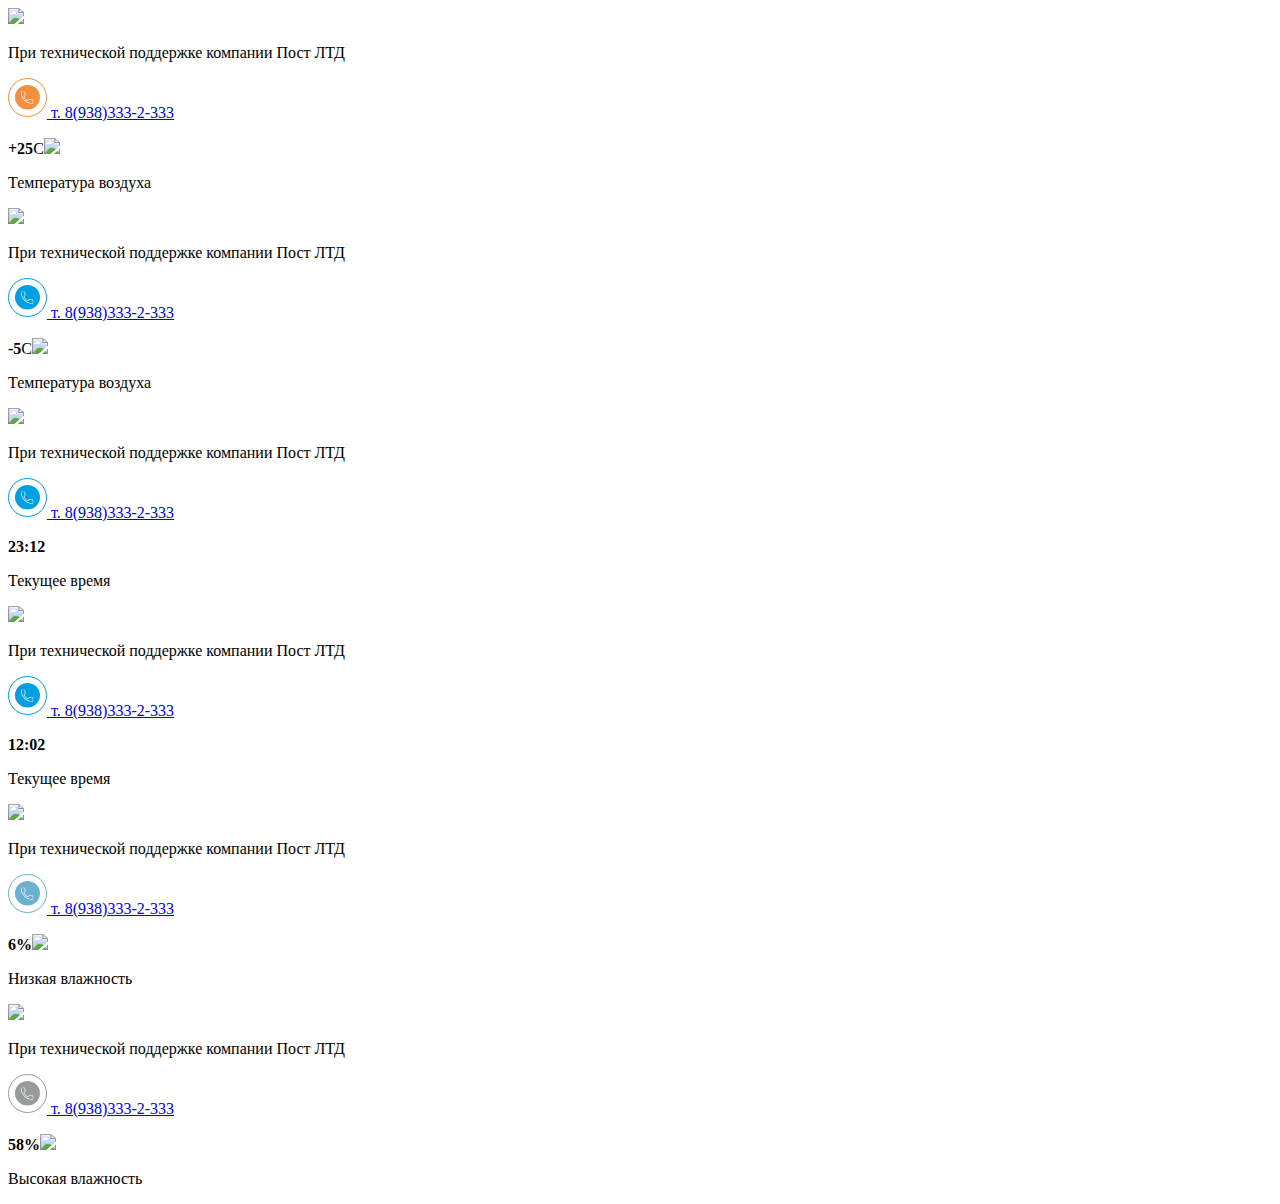
==== assets/index.html @ 9f325e2d "28/10" ====
<!DOCTYPE html>
<html lang="ru">

<head>
  <meta charset="UTF-8">
  <title>Погода</title>
  <meta name="viewport" content="width=device-width, initial-scale=1.0, maximum-scale=1.0" />
  <meta name="cmsmagazine" content="5a7189a28fb3dc68238dbdb44c9ea99c" />
  <link rel="icon" type="image/png" sizes="16x16" href="">
  <link rel="stylesheet" href="css/style.min.css" data-inprogress="">

</head>

<body>
  <!-- Основной контент -->
  <div class="wrapper">
    <div class="box box_1">
      <div class="container">
        <header class="header">
          <img src="img/logo.png" class="logo">
          <div class="top_content">
            <p>При технической поддержке компании Пост ЛТД</p>
            <a href="tel:+8(938)333-2-333">
              <span class="svg">
                <svg width="39" height="40" viewBox="0 0 39 40" fill="none" xmlns="http://www.w3.org/2000/svg">
                  <g >
                    <ellipse cx="19.4727" cy="19.25" rx="12.4727" ry="12.25" fill="#F3903F"/>
                  </g>
                  <g clip-path="url(#clip0)">
                    <path d="M24.3961 21.513C23.6268 21.513 22.8732 21.395 22.1583 21.1629C21.8097 21.045 21.4145 21.1359 21.1848 21.3654L19.7688 22.4157C18.1447 21.5646 17.1049 20.544 16.2489 18.9592L17.2893 17.6014C17.5513 17.3435 17.6451 16.9676 17.5329 16.615C17.2959 15.9096 17.1751 15.1688 17.1751 14.4145C17.1751 13.8813 16.7333 13.4474 16.1904 13.4474H13.8928C13.3499 13.4474 12.9081 13.8813 12.9081 14.4145C12.9081 20.6355 18.062 25.6974 24.3961 25.6974C24.939 25.6974 25.3808 25.2635 25.3808 24.7303V22.4801C25.3808 21.9469 24.939 21.513 24.3961 21.513ZM24.7244 24.7303C24.7244 24.9082 24.5767 25.0526 24.3961 25.0526C18.4237 25.0526 13.5646 20.2803 13.5646 14.4145C13.5646 14.2365 13.7123 14.0921 13.8928 14.0921H16.1904C16.371 14.0921 16.5187 14.2365 16.5187 14.4145C16.5187 15.2378 16.65 16.0463 16.9073 16.8129C16.9453 16.9335 16.9145 17.0579 16.7944 17.1804L15.5996 18.7342C15.5241 18.8328 15.5123 18.965 15.5694 19.0746C16.5429 20.9527 17.7252 22.1146 19.6513 23.0836C19.7622 23.1403 19.8981 23.1287 19.9985 23.054L21.6148 21.8509C21.7027 21.7658 21.832 21.7361 21.9489 21.7741C22.734 22.0288 23.5572 22.1578 24.3962 22.1578C24.5767 22.1578 24.7244 22.3022 24.7244 22.4801L24.7244 24.7303Z" fill="white"/>
                  </g>
                  <circle cx="19.5" cy="19.5" r="19" stroke="#F3903F"/>
                  <defs>
                    <filter id="filter0_d" x="3" y="7" width="32.9454" height="32.5" filterUnits="userSpaceOnUse" color-interpolation-filters="sRGB">
                      <feFlood flood-opacity="0" result="BackgroundImageFix"/>
                      <feColorMatrix in="SourceAlpha" type="matrix" values="0 0 0 0 0 0 0 0 0 0 0 0 0 0 0 0 0 0 127 0"/>
                      <feOffset dy="4"/>
                      <feGaussianBlur stdDeviation="2"/>
                      <feColorMatrix type="matrix" values="0 0 0 0 0.9875 0 0 0 0 0.67294 0 0 0 0 0.415573 0 0 0 1 0"/>
                      <feBlend mode="normal" in2="BackgroundImageFix" result="effect1_dropShadow"/>
                      <feBlend mode="normal" in="SourceGraphic" in2="effect1_dropShadow" result="shape"/>
                    </filter>
                    <clipPath id="clip0">
                      <rect width="12.4727" height="12.25" fill="white" transform="translate(12.9081 13.4474)"/>
                    </clipPath>
                  </defs>
                </svg>
              </span>
              т. 8(938)333-2-333
            </a>
          </div>
        </header>
        <div class="content">
          <div class="weather_box">
            <span class="circle_about"></span>
            <div class="circle">
              <p class="temperature"><strong>+25</strong><span class="cels">C</span><img src="img/icon_1.png" class="icon"></p>
            </div>
          </div>
          <p>Температура воздуха</p>
        </div>
      </div>
    </div>
    <div class="box box_2">
      <div class="container">
        <header class="header">
          <img src="img/logo.png" class="logo">
          <div class="top_content">
            <p>При технической поддержке компании Пост ЛТД</p>
            <a href="tel:+8(938)333-2-333">
              <span class="svg">
                <svg width="39" height="40" viewBox="0 0 39 40" fill="none" xmlns="http://www.w3.org/2000/svg">
                  <g>
                    <ellipse cx="19.4727" cy="19.25" rx="12.4727" ry="12.25" fill="#009ee2"/>
                  </g>
                  <g clip-path="url(#clip0)">
                    <path d="M24.3961 21.513C23.6268 21.513 22.8732 21.395 22.1583 21.1629C21.8097 21.045 21.4145 21.1359 21.1848 21.3654L19.7688 22.4157C18.1447 21.5646 17.1049 20.544 16.2489 18.9592L17.2893 17.6014C17.5513 17.3435 17.6451 16.9676 17.5329 16.615C17.2959 15.9096 17.1751 15.1688 17.1751 14.4145C17.1751 13.8813 16.7333 13.4474 16.1904 13.4474H13.8928C13.3499 13.4474 12.9081 13.8813 12.9081 14.4145C12.9081 20.6355 18.062 25.6974 24.3961 25.6974C24.939 25.6974 25.3808 25.2635 25.3808 24.7303V22.4801C25.3808 21.9469 24.939 21.513 24.3961 21.513ZM24.7244 24.7303C24.7244 24.9082 24.5767 25.0526 24.3961 25.0526C18.4237 25.0526 13.5646 20.2803 13.5646 14.4145C13.5646 14.2365 13.7123 14.0921 13.8928 14.0921H16.1904C16.371 14.0921 16.5187 14.2365 16.5187 14.4145C16.5187 15.2378 16.65 16.0463 16.9073 16.8129C16.9453 16.9335 16.9145 17.0579 16.7944 17.1804L15.5996 18.7342C15.5241 18.8328 15.5123 18.965 15.5694 19.0746C16.5429 20.9527 17.7252 22.1146 19.6513 23.0836C19.7622 23.1403 19.8981 23.1287 19.9985 23.054L21.6148 21.8509C21.7027 21.7658 21.832 21.7361 21.9489 21.7741C22.734 22.0288 23.5572 22.1578 24.3962 22.1578C24.5767 22.1578 24.7244 22.3022 24.7244 22.4801L24.7244 24.7303Z" fill="white"/>
                  </g>
                  <circle cx="19.5" cy="19.5" r="19" stroke="#009ee2"/>
                  <defs>
                    <filter id="filter0_d" x="3" y="7" width="32.9454" height="32.5" filterUnits="userSpaceOnUse" color-interpolation-filters="sRGB">
                      <feFlood flood-opacity="0" result="BackgroundImageFix"/>
                      <feColorMatrix in="SourceAlpha" type="matrix" values="0 0 0 0 0 0 0 0 0 0 0 0 0 0 0 0 0 0 127 0"/>
                      <feOffset dy="4"/>
                      <feGaussianBlur stdDeviation="2"/>
                      <feColorMatrix type="matrix" values="0 0 0 0 0.9875 0 0 0 0 0.67294 0 0 0 0 0.415573 0 0 0 1 0"/>
                      <feBlend mode="normal" in2="BackgroundImageFix" result="effect1_dropShadow"/>
                      <feBlend mode="normal" in="SourceGraphic" in2="effect1_dropShadow" result="shape"/>
                    </filter>
                    <clipPath id="clip0">
                      <rect width="12.4727" height="12.25" fill="white" transform="translate(12.9081 13.4474)"/>
                    </clipPath>
                  </defs>
                </svg>
              </span>
              т. 8(938)333-2-333
            </a>
          </div>
        </header>
        <div class="content">
          <div class="weather_box">
            <span class="circle_about"></span>
            <div class="circle">
              <p class="temperature"><strong>-5</strong><span class="cels">C</span><img src="img/icon_3.png" class="icon"></p>
            </div>
          </div>
          <p>Температура воздуха</p>
        </div>
      </div>
    </div>
    <div class="box box_3">
      <div class="container">
        <header class="header">
          <img src="img/logo.png" class="logo">
          <div class="top_content">
            <p>При технической поддержке компании Пост ЛТД</p>
            <a href="tel:+8(938)333-2-333">
              <span class="svg">
                <svg width="39" height="40" viewBox="0 0 39 40" fill="none" xmlns="http://www.w3.org/2000/svg">
                  <g>
                    <ellipse cx="19.4727" cy="19.25" rx="12.4727" ry="12.25" fill="#009ee2"/>
                  </g>
                  <g clip-path="url(#clip0)">
                    <path d="M24.3961 21.513C23.6268 21.513 22.8732 21.395 22.1583 21.1629C21.8097 21.045 21.4145 21.1359 21.1848 21.3654L19.7688 22.4157C18.1447 21.5646 17.1049 20.544 16.2489 18.9592L17.2893 17.6014C17.5513 17.3435 17.6451 16.9676 17.5329 16.615C17.2959 15.9096 17.1751 15.1688 17.1751 14.4145C17.1751 13.8813 16.7333 13.4474 16.1904 13.4474H13.8928C13.3499 13.4474 12.9081 13.8813 12.9081 14.4145C12.9081 20.6355 18.062 25.6974 24.3961 25.6974C24.939 25.6974 25.3808 25.2635 25.3808 24.7303V22.4801C25.3808 21.9469 24.939 21.513 24.3961 21.513ZM24.7244 24.7303C24.7244 24.9082 24.5767 25.0526 24.3961 25.0526C18.4237 25.0526 13.5646 20.2803 13.5646 14.4145C13.5646 14.2365 13.7123 14.0921 13.8928 14.0921H16.1904C16.371 14.0921 16.5187 14.2365 16.5187 14.4145C16.5187 15.2378 16.65 16.0463 16.9073 16.8129C16.9453 16.9335 16.9145 17.0579 16.7944 17.1804L15.5996 18.7342C15.5241 18.8328 15.5123 18.965 15.5694 19.0746C16.5429 20.9527 17.7252 22.1146 19.6513 23.0836C19.7622 23.1403 19.8981 23.1287 19.9985 23.054L21.6148 21.8509C21.7027 21.7658 21.832 21.7361 21.9489 21.7741C22.734 22.0288 23.5572 22.1578 24.3962 22.1578C24.5767 22.1578 24.7244 22.3022 24.7244 22.4801L24.7244 24.7303Z" fill="white"/>
                  </g>
                  <circle cx="19.5" cy="19.5" r="19" stroke="#009ee2"/>
                  <defs>
                    <filter id="filter0_d" x="3" y="7" width="32.9454" height="32.5" filterUnits="userSpaceOnUse" color-interpolation-filters="sRGB">
                      <feFlood flood-opacity="0" result="BackgroundImageFix"/>
                      <feColorMatrix in="SourceAlpha" type="matrix" values="0 0 0 0 0 0 0 0 0 0 0 0 0 0 0 0 0 0 127 0"/>
                      <feOffset dy="4"/>
                      <feGaussianBlur stdDeviation="2"/>
                      <feColorMatrix type="matrix" values="0 0 0 0 0.9875 0 0 0 0 0.67294 0 0 0 0 0.415573 0 0 0 1 0"/>
                      <feBlend mode="normal" in2="BackgroundImageFix" result="effect1_dropShadow"/>
                      <feBlend mode="normal" in="SourceGraphic" in2="effect1_dropShadow" result="shape"/>
                    </filter>
                    <clipPath id="clip0">
                      <rect width="12.4727" height="12.25" fill="white" transform="translate(12.9081 13.4474)"/>
                    </clipPath>
                  </defs>
                </svg>
              </span>
              т. 8(938)333-2-333
            </a>
          </div>
        </header>
        <div class="content">
          <div class="weather_box">
            <span class="circle_about"></span>
            <div class="circle">
              <p class="temperature"><strong>23:12</strong></p>
            </div>
          </div>
          <p>Текущее время</p>
        </div>
      </div>
    </div>
    <div class="box box_4">
      <div class="container">
        <header class="header">
          <img src="img/logo.png" class="logo">
          <div class="top_content">
            <p>При технической поддержке компании Пост ЛТД</p>
            <a href="tel:+8(938)333-2-333">
              <span class="svg">
                <svg width="39" height="40" viewBox="0 0 39 40" fill="none" xmlns="http://www.w3.org/2000/svg">
                  <g>
                    <ellipse cx="19.4727" cy="19.25" rx="12.4727" ry="12.25" fill="#009ee2"/>
                  </g>
                  <g clip-path="url(#clip0)">
                    <path d="M24.3961 21.513C23.6268 21.513 22.8732 21.395 22.1583 21.1629C21.8097 21.045 21.4145 21.1359 21.1848 21.3654L19.7688 22.4157C18.1447 21.5646 17.1049 20.544 16.2489 18.9592L17.2893 17.6014C17.5513 17.3435 17.6451 16.9676 17.5329 16.615C17.2959 15.9096 17.1751 15.1688 17.1751 14.4145C17.1751 13.8813 16.7333 13.4474 16.1904 13.4474H13.8928C13.3499 13.4474 12.9081 13.8813 12.9081 14.4145C12.9081 20.6355 18.062 25.6974 24.3961 25.6974C24.939 25.6974 25.3808 25.2635 25.3808 24.7303V22.4801C25.3808 21.9469 24.939 21.513 24.3961 21.513ZM24.7244 24.7303C24.7244 24.9082 24.5767 25.0526 24.3961 25.0526C18.4237 25.0526 13.5646 20.2803 13.5646 14.4145C13.5646 14.2365 13.7123 14.0921 13.8928 14.0921H16.1904C16.371 14.0921 16.5187 14.2365 16.5187 14.4145C16.5187 15.2378 16.65 16.0463 16.9073 16.8129C16.9453 16.9335 16.9145 17.0579 16.7944 17.1804L15.5996 18.7342C15.5241 18.8328 15.5123 18.965 15.5694 19.0746C16.5429 20.9527 17.7252 22.1146 19.6513 23.0836C19.7622 23.1403 19.8981 23.1287 19.9985 23.054L21.6148 21.8509C21.7027 21.7658 21.832 21.7361 21.9489 21.7741C22.734 22.0288 23.5572 22.1578 24.3962 22.1578C24.5767 22.1578 24.7244 22.3022 24.7244 22.4801L24.7244 24.7303Z" fill="white"/>
                  </g>
                  <circle cx="19.5" cy="19.5" r="19" stroke="#009ee2"/>
                  <defs>
                    <filter id="filter0_d" x="3" y="7" width="32.9454" height="32.5" filterUnits="userSpaceOnUse" color-interpolation-filters="sRGB">
                      <feFlood flood-opacity="0" result="BackgroundImageFix"/>
                      <feColorMatrix in="SourceAlpha" type="matrix" values="0 0 0 0 0 0 0 0 0 0 0 0 0 0 0 0 0 0 127 0"/>
                      <feOffset dy="4"/>
                      <feGaussianBlur stdDeviation="2"/>
                      <feColorMatrix type="matrix" values="0 0 0 0 0.9875 0 0 0 0 0.67294 0 0 0 0 0.415573 0 0 0 1 0"/>
                      <feBlend mode="normal" in2="BackgroundImageFix" result="effect1_dropShadow"/>
                      <feBlend mode="normal" in="SourceGraphic" in2="effect1_dropShadow" result="shape"/>
                    </filter>
                    <clipPath id="clip0">
                      <rect width="12.4727" height="12.25" fill="white" transform="translate(12.9081 13.4474)"/>
                    </clipPath>
                  </defs>
                </svg>
              </span>
              т. 8(938)333-2-333
            </a>
          </div>
        </header>
        <div class="content">
          <div class="weather_box">
            <span class="circle_about"></span>
            <div class="circle">
              <p class="temperature"><strong>12:02</strong></p>
            </div>
          </div>
          <p>Текущее время</p>
        </div>
      </div>
    </div>
    <div class="box box_5">
      <div class="container">
        <header class="header">
          <img src="img/logo.png" class="logo">
          <div class="top_content">
            <p>При технической поддержке компании Пост ЛТД</p>
            <a href="tel:+8(938)333-2-333">
              <span class="svg">
                <svg width="39" height="40" viewBox="0 0 39 40" fill="none" xmlns="http://www.w3.org/2000/svg">
                  <g >
                    <ellipse cx="19.4727" cy="19.25" rx="12.4727" ry="12.25" fill="#6bb1cf"/>
                  </g>
                  <g clip-path="url(#clip0)">
                    <path d="M24.3961 21.513C23.6268 21.513 22.8732 21.395 22.1583 21.1629C21.8097 21.045 21.4145 21.1359 21.1848 21.3654L19.7688 22.4157C18.1447 21.5646 17.1049 20.544 16.2489 18.9592L17.2893 17.6014C17.5513 17.3435 17.6451 16.9676 17.5329 16.615C17.2959 15.9096 17.1751 15.1688 17.1751 14.4145C17.1751 13.8813 16.7333 13.4474 16.1904 13.4474H13.8928C13.3499 13.4474 12.9081 13.8813 12.9081 14.4145C12.9081 20.6355 18.062 25.6974 24.3961 25.6974C24.939 25.6974 25.3808 25.2635 25.3808 24.7303V22.4801C25.3808 21.9469 24.939 21.513 24.3961 21.513ZM24.7244 24.7303C24.7244 24.9082 24.5767 25.0526 24.3961 25.0526C18.4237 25.0526 13.5646 20.2803 13.5646 14.4145C13.5646 14.2365 13.7123 14.0921 13.8928 14.0921H16.1904C16.371 14.0921 16.5187 14.2365 16.5187 14.4145C16.5187 15.2378 16.65 16.0463 16.9073 16.8129C16.9453 16.9335 16.9145 17.0579 16.7944 17.1804L15.5996 18.7342C15.5241 18.8328 15.5123 18.965 15.5694 19.0746C16.5429 20.9527 17.7252 22.1146 19.6513 23.0836C19.7622 23.1403 19.8981 23.1287 19.9985 23.054L21.6148 21.8509C21.7027 21.7658 21.832 21.7361 21.9489 21.7741C22.734 22.0288 23.5572 22.1578 24.3962 22.1578C24.5767 22.1578 24.7244 22.3022 24.7244 22.4801L24.7244 24.7303Z" fill="white"/>
                  </g>
                  <circle cx="19.5" cy="19.5" r="19" stroke="#6bb1cf"/>
                  <defs>
                    <filter id="filter0_d" x="3" y="7" width="32.9454" height="32.5" filterUnits="userSpaceOnUse" color-interpolation-filters="sRGB">
                      <feFlood flood-opacity="0" result="BackgroundImageFix"/>
                      <feColorMatrix in="SourceAlpha" type="matrix" values="0 0 0 0 0 0 0 0 0 0 0 0 0 0 0 0 0 0 127 0"/>
                      <feOffset dy="4"/>
                      <feGaussianBlur stdDeviation="2"/>
                      <feColorMatrix type="matrix" values="0 0 0 0 0.9875 0 0 0 0 0.67294 0 0 0 0 0.415573 0 0 0 1 0"/>
                      <feBlend mode="normal" in2="BackgroundImageFix" result="effect1_dropShadow"/>
                      <feBlend mode="normal" in="SourceGraphic" in2="effect1_dropShadow" result="shape"/>
                    </filter>
                    <clipPath id="clip0">
                      <rect width="12.4727" height="12.25" fill="white" transform="translate(12.9081 13.4474)"/>
                    </clipPath>
                  </defs>
                </svg>
              </span>
              т. 8(938)333-2-333
            </a>
          </div>
        </header>
        <div class="content">
          <div class="weather_box">
            <span class="circle_about"></span>
            <div class="circle">
              <p class="temperature"><strong>6%</strong><img src="img/icon_4.png" class="icon"></p>
            </div>
          </div>
          <p>Низкая влажность</p>
        </div>
      </div>
    </div>
    <div class="box box_6">
      <div class="container">
        <header class="header">
          <img src="img/logo.png" class="logo">
          <div class="top_content">
            <p>При технической поддержке компании Пост ЛТД</p>
            <a href="tel:+8(938)333-2-333">
              <span class="svg">
                <svg width="39" height="40" viewBox="0 0 39 40" fill="none" xmlns="http://www.w3.org/2000/svg">
                  <g >
                    <ellipse cx="19.4727" cy="19.25" rx="12.4727" ry="12.25" fill="#999a9a"/>
                  </g>
                  <g clip-path="url(#clip0)">
                    <path d="M24.3961 21.513C23.6268 21.513 22.8732 21.395 22.1583 21.1629C21.8097 21.045 21.4145 21.1359 21.1848 21.3654L19.7688 22.4157C18.1447 21.5646 17.1049 20.544 16.2489 18.9592L17.2893 17.6014C17.5513 17.3435 17.6451 16.9676 17.5329 16.615C17.2959 15.9096 17.1751 15.1688 17.1751 14.4145C17.1751 13.8813 16.7333 13.4474 16.1904 13.4474H13.8928C13.3499 13.4474 12.9081 13.8813 12.9081 14.4145C12.9081 20.6355 18.062 25.6974 24.3961 25.6974C24.939 25.6974 25.3808 25.2635 25.3808 24.7303V22.4801C25.3808 21.9469 24.939 21.513 24.3961 21.513ZM24.7244 24.7303C24.7244 24.9082 24.5767 25.0526 24.3961 25.0526C18.4237 25.0526 13.5646 20.2803 13.5646 14.4145C13.5646 14.2365 13.7123 14.0921 13.8928 14.0921H16.1904C16.371 14.0921 16.5187 14.2365 16.5187 14.4145C16.5187 15.2378 16.65 16.0463 16.9073 16.8129C16.9453 16.9335 16.9145 17.0579 16.7944 17.1804L15.5996 18.7342C15.5241 18.8328 15.5123 18.965 15.5694 19.0746C16.5429 20.9527 17.7252 22.1146 19.6513 23.0836C19.7622 23.1403 19.8981 23.1287 19.9985 23.054L21.6148 21.8509C21.7027 21.7658 21.832 21.7361 21.9489 21.7741C22.734 22.0288 23.5572 22.1578 24.3962 22.1578C24.5767 22.1578 24.7244 22.3022 24.7244 22.4801L24.7244 24.7303Z" fill="white"/>
                  </g>
                  <circle cx="19.5" cy="19.5" r="19" stroke="#999a9a"/>
                  <defs>
                    <filter id="filter0_d" x="3" y="7" width="32.9454" height="32.5" filterUnits="userSpaceOnUse" color-interpolation-filters="sRGB">
                      <feFlood flood-opacity="0" result="BackgroundImageFix"/>
                      <feColorMatrix in="SourceAlpha" type="matrix" values="0 0 0 0 0 0 0 0 0 0 0 0 0 0 0 0 0 0 127 0"/>
                      <feOffset dy="4"/>
                      <feGaussianBlur stdDeviation="2"/>
                      <feColorMatrix type="matrix" values="0 0 0 0 0.9875 0 0 0 0 0.67294 0 0 0 0 0.415573 0 0 0 1 0"/>
                      <feBlend mode="normal" in2="BackgroundImageFix" result="effect1_dropShadow"/>
                      <feBlend mode="normal" in="SourceGraphic" in2="effect1_dropShadow" result="shape"/>
                    </filter>
                    <clipPath id="clip0">
                      <rect width="12.4727" height="12.25" fill="white" transform="translate(12.9081 13.4474)"/>
                    </clipPath>
                  </defs>
                </svg>
              </span>
              т. 8(938)333-2-333
            </a>
          </div>
        </header>
        <div class="content">
          <div class="weather_box">
            <span class="circle_about"></span>
            <div class="circle">
              <p class="temperature"><strong>58%</strong><img src="img/icon_2.png" class="icon"></p>
            </div>
          </div>
          <p>Высокая влажность</p>
        </div>
      </div>
    </div>
  </div>

  <!-- Скрипты -->
  <script src="js/jquery-3.4.1.min.js"></script>
  <script src="js/main.min.js"></script>



</body>

</html>
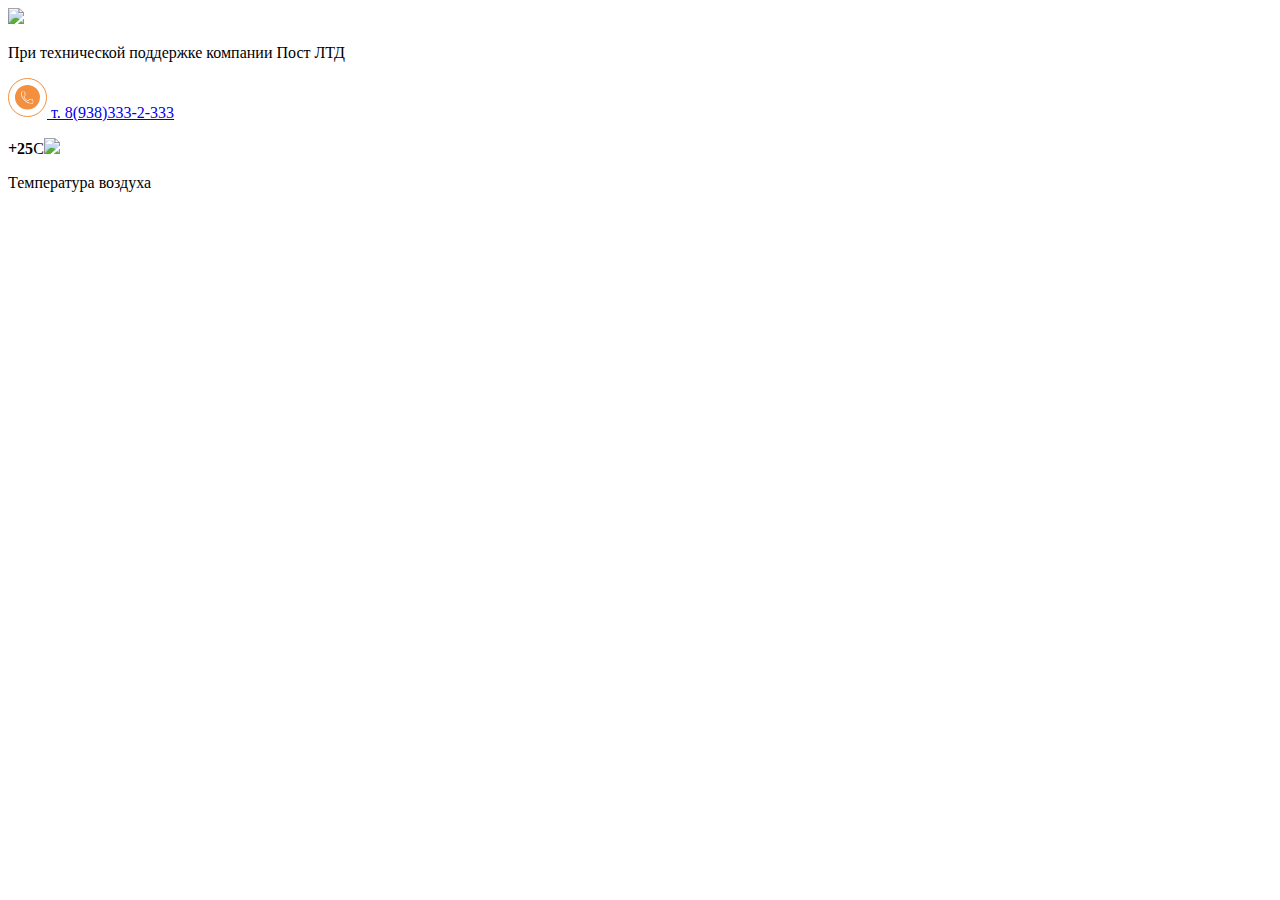
==== commit ae288537: "30,10" ====
--- a/assets/index.html
+++ b/assets/index.html
@@ -6,7 +6,8 @@
   <title>Погода</title>
   <meta name="viewport" content="width=device-width, initial-scale=1.0, maximum-scale=1.0" />
   <meta name="cmsmagazine" content="5a7189a28fb3dc68238dbdb44c9ea99c" />
-  <link rel="icon" type="image/png" sizes="16x16" href="">
+  <link rel="icon" type="image/png" sizes="16x16" href="img/logo.png">
+  <link rel="stylesheet" href="css/page_1.min.css" data-inprogress="">
   <link rel="stylesheet" href="css/style.min.css" data-inprogress="">
 
 </head>
@@ -61,248 +62,11 @@
         </div>
       </div>
     </div>
-    <div class="box box_2">
-      <div class="container">
-        <header class="header">
-          <img src="img/logo.png" class="logo">
-          <div class="top_content">
-            <p>При технической поддержке компании Пост ЛТД</p>
-            <a href="tel:+8(938)333-2-333">
-              <span class="svg">
-                <svg width="39" height="40" viewBox="0 0 39 40" fill="none" xmlns="http://www.w3.org/2000/svg">
-                  <g>
-                    <ellipse cx="19.4727" cy="19.25" rx="12.4727" ry="12.25" fill="#009ee2"/>
-                  </g>
-                  <g clip-path="url(#clip0)">
-                    <path d="M24.3961 21.513C23.6268 21.513 22.8732 21.395 22.1583 21.1629C21.8097 21.045 21.4145 21.1359 21.1848 21.3654L19.7688 22.4157C18.1447 21.5646 17.1049 20.544 16.2489 18.9592L17.2893 17.6014C17.5513 17.3435 17.6451 16.9676 17.5329 16.615C17.2959 15.9096 17.1751 15.1688 17.1751 14.4145C17.1751 13.8813 16.7333 13.4474 16.1904 13.4474H13.8928C13.3499 13.4474 12.9081 13.8813 12.9081 14.4145C12.9081 20.6355 18.062 25.6974 24.3961 25.6974C24.939 25.6974 25.3808 25.2635 25.3808 24.7303V22.4801C25.3808 21.9469 24.939 21.513 24.3961 21.513ZM24.7244 24.7303C24.7244 24.9082 24.5767 25.0526 24.3961 25.0526C18.4237 25.0526 13.5646 20.2803 13.5646 14.4145C13.5646 14.2365 13.7123 14.0921 13.8928 14.0921H16.1904C16.371 14.0921 16.5187 14.2365 16.5187 14.4145C16.5187 15.2378 16.65 16.0463 16.9073 16.8129C16.9453 16.9335 16.9145 17.0579 16.7944 17.1804L15.5996 18.7342C15.5241 18.8328 15.5123 18.965 15.5694 19.0746C16.5429 20.9527 17.7252 22.1146 19.6513 23.0836C19.7622 23.1403 19.8981 23.1287 19.9985 23.054L21.6148 21.8509C21.7027 21.7658 21.832 21.7361 21.9489 21.7741C22.734 22.0288 23.5572 22.1578 24.3962 22.1578C24.5767 22.1578 24.7244 22.3022 24.7244 22.4801L24.7244 24.7303Z" fill="white"/>
-                  </g>
-                  <circle cx="19.5" cy="19.5" r="19" stroke="#009ee2"/>
-                  <defs>
-                    <filter id="filter0_d" x="3" y="7" width="32.9454" height="32.5" filterUnits="userSpaceOnUse" color-interpolation-filters="sRGB">
-                      <feFlood flood-opacity="0" result="BackgroundImageFix"/>
-                      <feColorMatrix in="SourceAlpha" type="matrix" values="0 0 0 0 0 0 0 0 0 0 0 0 0 0 0 0 0 0 127 0"/>
-                      <feOffset dy="4"/>
-                      <feGaussianBlur stdDeviation="2"/>
-                      <feColorMatrix type="matrix" values="0 0 0 0 0.9875 0 0 0 0 0.67294 0 0 0 0 0.415573 0 0 0 1 0"/>
-                      <feBlend mode="normal" in2="BackgroundImageFix" result="effect1_dropShadow"/>
-                      <feBlend mode="normal" in="SourceGraphic" in2="effect1_dropShadow" result="shape"/>
-                    </filter>
-                    <clipPath id="clip0">
-                      <rect width="12.4727" height="12.25" fill="white" transform="translate(12.9081 13.4474)"/>
-                    </clipPath>
-                  </defs>
-                </svg>
-              </span>
-              т. 8(938)333-2-333
-            </a>
-          </div>
-        </header>
-        <div class="content">
-          <div class="weather_box">
-            <span class="circle_about"></span>
-            <div class="circle">
-              <p class="temperature"><strong>-5</strong><span class="cels">C</span><img src="img/icon_3.png" class="icon"></p>
-            </div>
-          </div>
-          <p>Температура воздуха</p>
-        </div>
-      </div>
-    </div>
-    <div class="box box_3">
-      <div class="container">
-        <header class="header">
-          <img src="img/logo.png" class="logo">
-          <div class="top_content">
-            <p>При технической поддержке компании Пост ЛТД</p>
-            <a href="tel:+8(938)333-2-333">
-              <span class="svg">
-                <svg width="39" height="40" viewBox="0 0 39 40" fill="none" xmlns="http://www.w3.org/2000/svg">
-                  <g>
-                    <ellipse cx="19.4727" cy="19.25" rx="12.4727" ry="12.25" fill="#009ee2"/>
-                  </g>
-                  <g clip-path="url(#clip0)">
-                    <path d="M24.3961 21.513C23.6268 21.513 22.8732 21.395 22.1583 21.1629C21.8097 21.045 21.4145 21.1359 21.1848 21.3654L19.7688 22.4157C18.1447 21.5646 17.1049 20.544 16.2489 18.9592L17.2893 17.6014C17.5513 17.3435 17.6451 16.9676 17.5329 16.615C17.2959 15.9096 17.1751 15.1688 17.1751 14.4145C17.1751 13.8813 16.7333 13.4474 16.1904 13.4474H13.8928C13.3499 13.4474 12.9081 13.8813 12.9081 14.4145C12.9081 20.6355 18.062 25.6974 24.3961 25.6974C24.939 25.6974 25.3808 25.2635 25.3808 24.7303V22.4801C25.3808 21.9469 24.939 21.513 24.3961 21.513ZM24.7244 24.7303C24.7244 24.9082 24.5767 25.0526 24.3961 25.0526C18.4237 25.0526 13.5646 20.2803 13.5646 14.4145C13.5646 14.2365 13.7123 14.0921 13.8928 14.0921H16.1904C16.371 14.0921 16.5187 14.2365 16.5187 14.4145C16.5187 15.2378 16.65 16.0463 16.9073 16.8129C16.9453 16.9335 16.9145 17.0579 16.7944 17.1804L15.5996 18.7342C15.5241 18.8328 15.5123 18.965 15.5694 19.0746C16.5429 20.9527 17.7252 22.1146 19.6513 23.0836C19.7622 23.1403 19.8981 23.1287 19.9985 23.054L21.6148 21.8509C21.7027 21.7658 21.832 21.7361 21.9489 21.7741C22.734 22.0288 23.5572 22.1578 24.3962 22.1578C24.5767 22.1578 24.7244 22.3022 24.7244 22.4801L24.7244 24.7303Z" fill="white"/>
-                  </g>
-                  <circle cx="19.5" cy="19.5" r="19" stroke="#009ee2"/>
-                  <defs>
-                    <filter id="filter0_d" x="3" y="7" width="32.9454" height="32.5" filterUnits="userSpaceOnUse" color-interpolation-filters="sRGB">
-                      <feFlood flood-opacity="0" result="BackgroundImageFix"/>
-                      <feColorMatrix in="SourceAlpha" type="matrix" values="0 0 0 0 0 0 0 0 0 0 0 0 0 0 0 0 0 0 127 0"/>
-                      <feOffset dy="4"/>
-                      <feGaussianBlur stdDeviation="2"/>
-                      <feColorMatrix type="matrix" values="0 0 0 0 0.9875 0 0 0 0 0.67294 0 0 0 0 0.415573 0 0 0 1 0"/>
-                      <feBlend mode="normal" in2="BackgroundImageFix" result="effect1_dropShadow"/>
-                      <feBlend mode="normal" in="SourceGraphic" in2="effect1_dropShadow" result="shape"/>
-                    </filter>
-                    <clipPath id="clip0">
-                      <rect width="12.4727" height="12.25" fill="white" transform="translate(12.9081 13.4474)"/>
-                    </clipPath>
-                  </defs>
-                </svg>
-              </span>
-              т. 8(938)333-2-333
-            </a>
-          </div>
-        </header>
-        <div class="content">
-          <div class="weather_box">
-            <span class="circle_about"></span>
-            <div class="circle">
-              <p class="temperature"><strong>23:12</strong></p>
-            </div>
-          </div>
-          <p>Текущее время</p>
-        </div>
-      </div>
-    </div>
-    <div class="box box_4">
-      <div class="container">
-        <header class="header">
-          <img src="img/logo.png" class="logo">
-          <div class="top_content">
-            <p>При технической поддержке компании Пост ЛТД</p>
-            <a href="tel:+8(938)333-2-333">
-              <span class="svg">
-                <svg width="39" height="40" viewBox="0 0 39 40" fill="none" xmlns="http://www.w3.org/2000/svg">
-                  <g>
-                    <ellipse cx="19.4727" cy="19.25" rx="12.4727" ry="12.25" fill="#009ee2"/>
-                  </g>
-                  <g clip-path="url(#clip0)">
-                    <path d="M24.3961 21.513C23.6268 21.513 22.8732 21.395 22.1583 21.1629C21.8097 21.045 21.4145 21.1359 21.1848 21.3654L19.7688 22.4157C18.1447 21.5646 17.1049 20.544 16.2489 18.9592L17.2893 17.6014C17.5513 17.3435 17.6451 16.9676 17.5329 16.615C17.2959 15.9096 17.1751 15.1688 17.1751 14.4145C17.1751 13.8813 16.7333 13.4474 16.1904 13.4474H13.8928C13.3499 13.4474 12.9081 13.8813 12.9081 14.4145C12.9081 20.6355 18.062 25.6974 24.3961 25.6974C24.939 25.6974 25.3808 25.2635 25.3808 24.7303V22.4801C25.3808 21.9469 24.939 21.513 24.3961 21.513ZM24.7244 24.7303C24.7244 24.9082 24.5767 25.0526 24.3961 25.0526C18.4237 25.0526 13.5646 20.2803 13.5646 14.4145C13.5646 14.2365 13.7123 14.0921 13.8928 14.0921H16.1904C16.371 14.0921 16.5187 14.2365 16.5187 14.4145C16.5187 15.2378 16.65 16.0463 16.9073 16.8129C16.9453 16.9335 16.9145 17.0579 16.7944 17.1804L15.5996 18.7342C15.5241 18.8328 15.5123 18.965 15.5694 19.0746C16.5429 20.9527 17.7252 22.1146 19.6513 23.0836C19.7622 23.1403 19.8981 23.1287 19.9985 23.054L21.6148 21.8509C21.7027 21.7658 21.832 21.7361 21.9489 21.7741C22.734 22.0288 23.5572 22.1578 24.3962 22.1578C24.5767 22.1578 24.7244 22.3022 24.7244 22.4801L24.7244 24.7303Z" fill="white"/>
-                  </g>
-                  <circle cx="19.5" cy="19.5" r="19" stroke="#009ee2"/>
-                  <defs>
-                    <filter id="filter0_d" x="3" y="7" width="32.9454" height="32.5" filterUnits="userSpaceOnUse" color-interpolation-filters="sRGB">
-                      <feFlood flood-opacity="0" result="BackgroundImageFix"/>
-                      <feColorMatrix in="SourceAlpha" type="matrix" values="0 0 0 0 0 0 0 0 0 0 0 0 0 0 0 0 0 0 127 0"/>
-                      <feOffset dy="4"/>
-                      <feGaussianBlur stdDeviation="2"/>
-                      <feColorMatrix type="matrix" values="0 0 0 0 0.9875 0 0 0 0 0.67294 0 0 0 0 0.415573 0 0 0 1 0"/>
-                      <feBlend mode="normal" in2="BackgroundImageFix" result="effect1_dropShadow"/>
-                      <feBlend mode="normal" in="SourceGraphic" in2="effect1_dropShadow" result="shape"/>
-                    </filter>
-                    <clipPath id="clip0">
-                      <rect width="12.4727" height="12.25" fill="white" transform="translate(12.9081 13.4474)"/>
-                    </clipPath>
-                  </defs>
-                </svg>
-              </span>
-              т. 8(938)333-2-333
-            </a>
-          </div>
-        </header>
-        <div class="content">
-          <div class="weather_box">
-            <span class="circle_about"></span>
-            <div class="circle">
-              <p class="temperature"><strong>12:02</strong></p>
-            </div>
-          </div>
-          <p>Текущее время</p>
-        </div>
-      </div>
-    </div>
-    <div class="box box_5">
-      <div class="container">
-        <header class="header">
-          <img src="img/logo.png" class="logo">
-          <div class="top_content">
-            <p>При технической поддержке компании Пост ЛТД</p>
-            <a href="tel:+8(938)333-2-333">
-              <span class="svg">
-                <svg width="39" height="40" viewBox="0 0 39 40" fill="none" xmlns="http://www.w3.org/2000/svg">
-                  <g >
-                    <ellipse cx="19.4727" cy="19.25" rx="12.4727" ry="12.25" fill="#6bb1cf"/>
-                  </g>
-                  <g clip-path="url(#clip0)">
-                    <path d="M24.3961 21.513C23.6268 21.513 22.8732 21.395 22.1583 21.1629C21.8097 21.045 21.4145 21.1359 21.1848 21.3654L19.7688 22.4157C18.1447 21.5646 17.1049 20.544 16.2489 18.9592L17.2893 17.6014C17.5513 17.3435 17.6451 16.9676 17.5329 16.615C17.2959 15.9096 17.1751 15.1688 17.1751 14.4145C17.1751 13.8813 16.7333 13.4474 16.1904 13.4474H13.8928C13.3499 13.4474 12.9081 13.8813 12.9081 14.4145C12.9081 20.6355 18.062 25.6974 24.3961 25.6974C24.939 25.6974 25.3808 25.2635 25.3808 24.7303V22.4801C25.3808 21.9469 24.939 21.513 24.3961 21.513ZM24.7244 24.7303C24.7244 24.9082 24.5767 25.0526 24.3961 25.0526C18.4237 25.0526 13.5646 20.2803 13.5646 14.4145C13.5646 14.2365 13.7123 14.0921 13.8928 14.0921H16.1904C16.371 14.0921 16.5187 14.2365 16.5187 14.4145C16.5187 15.2378 16.65 16.0463 16.9073 16.8129C16.9453 16.9335 16.9145 17.0579 16.7944 17.1804L15.5996 18.7342C15.5241 18.8328 15.5123 18.965 15.5694 19.0746C16.5429 20.9527 17.7252 22.1146 19.6513 23.0836C19.7622 23.1403 19.8981 23.1287 19.9985 23.054L21.6148 21.8509C21.7027 21.7658 21.832 21.7361 21.9489 21.7741C22.734 22.0288 23.5572 22.1578 24.3962 22.1578C24.5767 22.1578 24.7244 22.3022 24.7244 22.4801L24.7244 24.7303Z" fill="white"/>
-                  </g>
-                  <circle cx="19.5" cy="19.5" r="19" stroke="#6bb1cf"/>
-                  <defs>
-                    <filter id="filter0_d" x="3" y="7" width="32.9454" height="32.5" filterUnits="userSpaceOnUse" color-interpolation-filters="sRGB">
-                      <feFlood flood-opacity="0" result="BackgroundImageFix"/>
-                      <feColorMatrix in="SourceAlpha" type="matrix" values="0 0 0 0 0 0 0 0 0 0 0 0 0 0 0 0 0 0 127 0"/>
-                      <feOffset dy="4"/>
-                      <feGaussianBlur stdDeviation="2"/>
-                      <feColorMatrix type="matrix" values="0 0 0 0 0.9875 0 0 0 0 0.67294 0 0 0 0 0.415573 0 0 0 1 0"/>
-                      <feBlend mode="normal" in2="BackgroundImageFix" result="effect1_dropShadow"/>
-                      <feBlend mode="normal" in="SourceGraphic" in2="effect1_dropShadow" result="shape"/>
-                    </filter>
-                    <clipPath id="clip0">
-                      <rect width="12.4727" height="12.25" fill="white" transform="translate(12.9081 13.4474)"/>
-                    </clipPath>
-                  </defs>
-                </svg>
-              </span>
-              т. 8(938)333-2-333
-            </a>
-          </div>
-        </header>
-        <div class="content">
-          <div class="weather_box">
-            <span class="circle_about"></span>
-            <div class="circle">
-              <p class="temperature"><strong>6%</strong><img src="img/icon_4.png" class="icon"></p>
-            </div>
-          </div>
-          <p>Низкая влажность</p>
-        </div>
-      </div>
-    </div>
-    <div class="box box_6">
-      <div class="container">
-        <header class="header">
-          <img src="img/logo.png" class="logo">
-          <div class="top_content">
-            <p>При технической поддержке компании Пост ЛТД</p>
-            <a href="tel:+8(938)333-2-333">
-              <span class="svg">
-                <svg width="39" height="40" viewBox="0 0 39 40" fill="none" xmlns="http://www.w3.org/2000/svg">
-                  <g >
-                    <ellipse cx="19.4727" cy="19.25" rx="12.4727" ry="12.25" fill="#999a9a"/>
-                  </g>
-                  <g clip-path="url(#clip0)">
-                    <path d="M24.3961 21.513C23.6268 21.513 22.8732 21.395 22.1583 21.1629C21.8097 21.045 21.4145 21.1359 21.1848 21.3654L19.7688 22.4157C18.1447 21.5646 17.1049 20.544 16.2489 18.9592L17.2893 17.6014C17.5513 17.3435 17.6451 16.9676 17.5329 16.615C17.2959 15.9096 17.1751 15.1688 17.1751 14.4145C17.1751 13.8813 16.7333 13.4474 16.1904 13.4474H13.8928C13.3499 13.4474 12.9081 13.8813 12.9081 14.4145C12.9081 20.6355 18.062 25.6974 24.3961 25.6974C24.939 25.6974 25.3808 25.2635 25.3808 24.7303V22.4801C25.3808 21.9469 24.939 21.513 24.3961 21.513ZM24.7244 24.7303C24.7244 24.9082 24.5767 25.0526 24.3961 25.0526C18.4237 25.0526 13.5646 20.2803 13.5646 14.4145C13.5646 14.2365 13.7123 14.0921 13.8928 14.0921H16.1904C16.371 14.0921 16.5187 14.2365 16.5187 14.4145C16.5187 15.2378 16.65 16.0463 16.9073 16.8129C16.9453 16.9335 16.9145 17.0579 16.7944 17.1804L15.5996 18.7342C15.5241 18.8328 15.5123 18.965 15.5694 19.0746C16.5429 20.9527 17.7252 22.1146 19.6513 23.0836C19.7622 23.1403 19.8981 23.1287 19.9985 23.054L21.6148 21.8509C21.7027 21.7658 21.832 21.7361 21.9489 21.7741C22.734 22.0288 23.5572 22.1578 24.3962 22.1578C24.5767 22.1578 24.7244 22.3022 24.7244 22.4801L24.7244 24.7303Z" fill="white"/>
-                  </g>
-                  <circle cx="19.5" cy="19.5" r="19" stroke="#999a9a"/>
-                  <defs>
-                    <filter id="filter0_d" x="3" y="7" width="32.9454" height="32.5" filterUnits="userSpaceOnUse" color-interpolation-filters="sRGB">
-                      <feFlood flood-opacity="0" result="BackgroundImageFix"/>
-                      <feColorMatrix in="SourceAlpha" type="matrix" values="0 0 0 0 0 0 0 0 0 0 0 0 0 0 0 0 0 0 127 0"/>
-                      <feOffset dy="4"/>
-                      <feGaussianBlur stdDeviation="2"/>
-                      <feColorMatrix type="matrix" values="0 0 0 0 0.9875 0 0 0 0 0.67294 0 0 0 0 0.415573 0 0 0 1 0"/>
-                      <feBlend mode="normal" in2="BackgroundImageFix" result="effect1_dropShadow"/>
-                      <feBlend mode="normal" in="SourceGraphic" in2="effect1_dropShadow" result="shape"/>
-                    </filter>
-                    <clipPath id="clip0">
-                      <rect width="12.4727" height="12.25" fill="white" transform="translate(12.9081 13.4474)"/>
-                    </clipPath>
-                  </defs>
-                </svg>
-              </span>
-              т. 8(938)333-2-333
-            </a>
-          </div>
-        </header>
-        <div class="content">
-          <div class="weather_box">
-            <span class="circle_about"></span>
-            <div class="circle">
-              <p class="temperature"><strong>58%</strong><img src="img/icon_2.png" class="icon"></p>
-            </div>
-          </div>
-          <p>Высокая влажность</p>
-        </div>
-      </div>
-    </div>
   </div>
 
   <!-- Скрипты -->
-  <script src="js/jquery-3.4.1.min.js"></script>
-  <script src="js/main.min.js"></script>
 
-
+  <script src="js/page_1.min.js"></script>
 
 </body>
 
